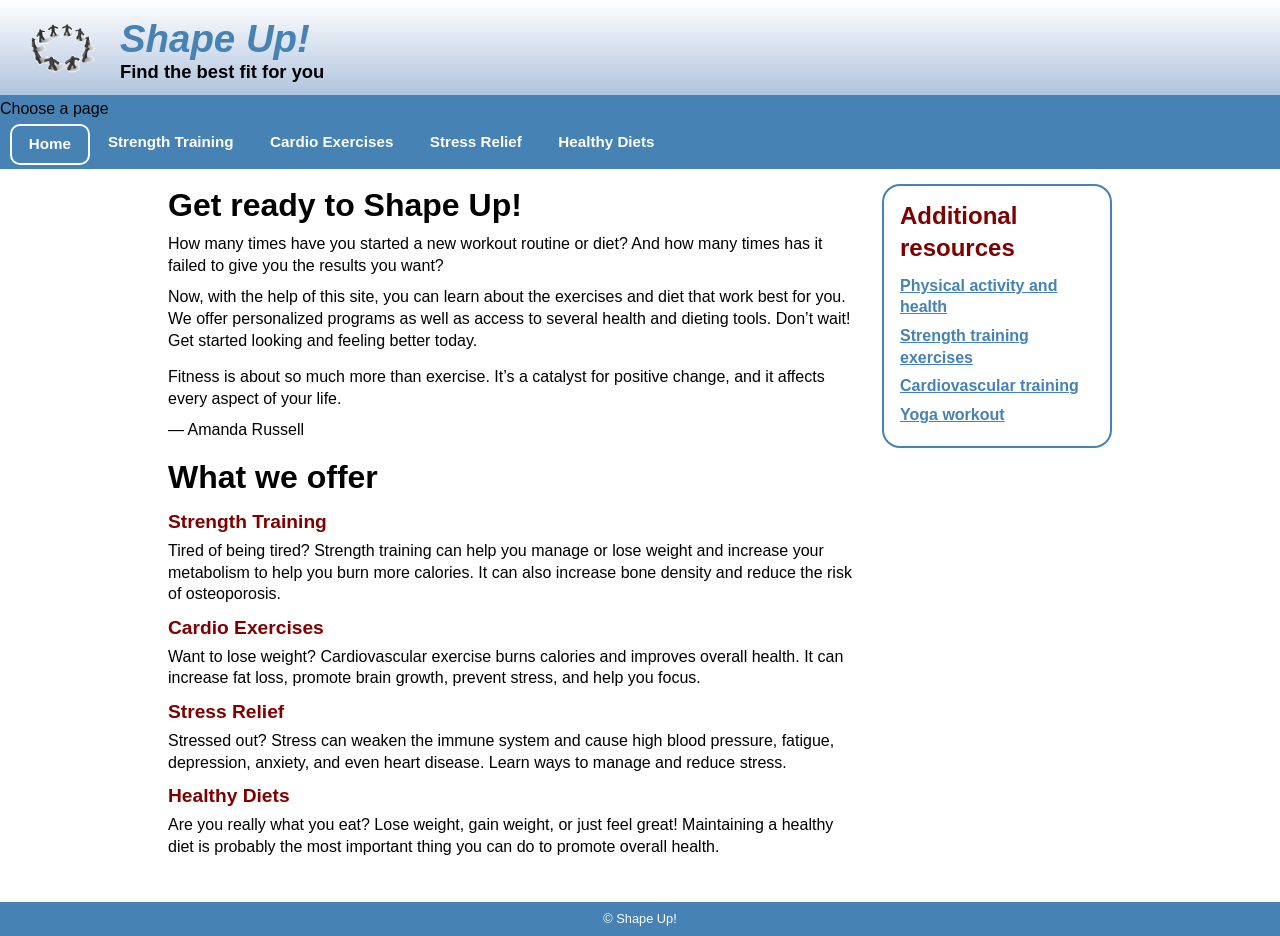
==== index.html @ e02c2ecc "Add files via upload" ====
<!DOCTYPE html>
<html lang="en">
<head>
  <meta charset="UTF-8">
  <meta name="viewport" content="width=device-width, initial-scale=1.0">
  <link rel="stylesheet" href="styles/main.css">
  <title>Shape Up!</title>
</head>


<body>
  <header>
    <img src="images/shape_up_logo.png" alt="Shape Up logo">
    <div class="header-text">
      <h1>Shape Up!</h1>
      <h2>Find the best fit for you</h2>
    </div>
  </header>


  <nav>
    <label for="mobile-nav" class="sr-only">Choose a page</label>
    <select id="mobile-nav" onchange="location = this.value;">
      <option value="index.html">Home</option>
      <option value="strength/strength.html">Strength Training</option>
      <option value="cardio/cardio.html">Cardio Exercises</option>
      <option value="stress/stress.html">Stress Relief</option>
      <option value="diet/diet.html">Healthy Diets</option>
    </select>


    <ul class="main-menu">
      <li><a href="index.html" class="current">Home</a></li>
      <li><a href="strength/strength.html">Strength Training</a></li>
      <li><a href="cardio/cardio.html">Cardio Exercises</a></li>
      <li><a href="stress/stress.html">Stress Relief</a></li>
      <li><a href="diet/diet.html">Healthy Diets</a></li>
    </ul>
  </nav>


  <main>
    <section>
      <h2>Get ready to Shape Up!</h2>


      <p>How many times have you started a new workout routine or diet? And how many times has it failed to give you the results you want?</p>


      <p>Now, with the help of this site, you can learn about the exercises and diet that work best for you. We offer personalized programs as well as access to several health and dieting tools. Don’t wait! Get started looking and feeling better today.</p>


      <blockquote>
        <p>Fitness is about so much more than exercise. It’s a catalyst for positive change, and it affects every aspect of your life.</p>
        <p>&mdash; Amanda Russell</p>
      </blockquote>


      <h2>What we offer</h2>


      <h3>Strength Training</h3>
      <p>Tired of being tired? Strength training can help you manage or lose weight and increase your metabolism to help you burn more calories. It can also increase bone density and reduce the risk of osteoporosis.</p>


      <h3>Cardio Exercises</h3>
      <p>Want to lose weight? Cardiovascular exercise burns calories and improves overall health. It can increase fat loss, promote brain growth, prevent stress, and help you focus.</p>


      <h3>Stress Relief</h3>
      <p>Stressed out? Stress can weaken the immune system and cause high blood pressure, fatigue, depression, anxiety, and even heart disease. Learn ways to manage and reduce stress.</p>


      <h3>Healthy Diets</h3>
      <p>Are you really what you eat? Lose weight, gain weight, or just feel great! Maintaining a healthy diet is probably the most important thing you can do to promote overall health.</p>
    </section>


    <aside>
      <h2>Additional resources</h2>
      <ul>
        <li><a href="https://www.cdc.gov/physicalactivity/index.html" target="_blank" rel="noopener noreferrer">Physical activity and health</a></li>
        <li><a href="https://www.cdc.gov/physicalactivity/basics/strength-training/index.htm" target="_blank" rel="noopener noreferrer">Strength training exercises</a></li>
        <li><a href="https://www.heart.org/en/healthy-living/fitness" target="_blank" rel="noopener noreferrer">Cardiovascular training</a></li>
        <li><a href="https://www.health.harvard.edu/staying-healthy/yoga-benefits-beyond-the-mat" target="_blank" rel="noopener noreferrer">Yoga workout</a></li>
      </ul>
    </aside>
  </main>


  <footer>
    <p>&copy; Shape Up!</p>
  </footer>
</body>
</html>
---- styles/main.css ----
* {
  margin: 0;
  padding: 0;
  box-sizing: border-box;
}

/* Load American Captain for the page title in the header */
@font-face {
  font-family: "American Captain";
  src: url("../fonts/American Captain.ttf") format("truetype");
}

body {
  width: 100%;
  margin: 0;
  border: none;
  background-color: white;
  font-family: Arial, Helvetica, sans-serif;
  font-size: 100%;
  line-height: 1.35;
}

a {
  font-weight: bold;
}

/* Header */
header {
  padding: 15px 20px 10px;
  border-bottom: 3px solid steelblue;
  background: linear-gradient(white, lightsteelblue);
  overflow: auto;
}

header img {
  float: left;
  width: 100%;
  max-width: 85px;
  min-width: 70px;
  height: auto;
  margin-right: 15px;
}

/* Use American Captain for the main site title */
header h1 {
  font-size: 2.4em;
  color: steelblue;
  font-style: italic;
  font-family: "American Captain", Arial, Helvetica, sans-serif;
  line-height: 1;
  margin-top: 5px;
}

header h2 {
  font-size: 1.15em;
  font-weight: bold;
  color: black;
  margin-top: 2px;
}

/* Navigation */
nav {
  background-color: steelblue;
  padding: 0;
}

#mobile-nav {
  display: none;
  width: 100%;
  padding: 0.5em;
  font-size: 1em;
}

.main-menu {
  list-style: none;
  display: flex;
  flex-wrap: wrap;
  margin: 0;
  padding: 0 10px;
}

.main-menu > li {
  position: relative;
}

.main-menu > li > a {
  display: block;
  padding: 0.8em 1.2em;
  color: white;
  text-decoration: none;
  font-size: 0.95em;
}

.main-menu > li > a:hover,
.main-menu > li > a:focus {
  background-color: #2f6f9f;
}

.main-menu > li > a.current {
  border: 2px solid white;
  border-radius: 10px;
  margin: 4px 0;
  padding: 0.55em 1.1em;
}

.submenu {
  display: none;
}

/* Main */
main {
  max-width: 980px;
  margin: 0 auto;
  padding: 15px 18px;
}

section {
  width: 100%;
}

section h2 {
  font-size: 2em;
  margin-bottom: 6px;
}

section h3 {
  margin-top: 10px;
  margin-bottom: 5px;
  color: maroon;
  font-size: 1.2em;
}

section p {
  margin-bottom: 10px;
  font-size: 1em;
}

section ul {
  margin: 5px 0 10px 25px;
}

section li {
  margin-bottom: 4px;
}

blockquote {
  margin: 15px 0;
}

/* Figure for "What is stress?" */
section figure {
  float: left;
  width: 200px;                 /* was 260px, narrower like the lab */
  margin: 0 15px 10px 0;
  border: 2px solid #c9b37e;
  background-color: #fff6dd;
}

section figure img {
  display: block;
  width: 100%;
  height: auto;
}

section figcaption {
  font-weight: bold;
  padding: 6px 8px;
  line-height: 1.2;
}

/* Aside */
aside {
  width: 100%;
  border: 2px solid steelblue;
  border-radius: 18px;
  padding: 14px 16px;
  margin-top: 20px;
  background-color: white;
}

aside h2,
aside h3,
aside h4 {
  color: maroon;
  margin-bottom: 10px;
}

aside ul {
  list-style-type: none;
  line-height: 1.35;
  padding-left: 0;
  margin-bottom: 0;
}

/* Make each icon+link sit on one line and icon small */
aside li {
  margin-bottom: 7px;
  display: flex;
  align-items: center;
  gap: 6px;
}

aside li img {
  width: 16px;
  height: 16px;
  flex-shrink: 0;
}

aside a:link,
aside a:visited {
  color: steelblue;
  text-decoration: underline;
}

aside a:hover,
aside a:focus {
  color: maroon;
}

/* Footer */
footer {
  background-color: steelblue;
  color: white;
  font-size: 0.8em;
  text-align: center;
  padding: 8px 20px;
  margin-top: 20px;
}

/* Large screen layout */
@media screen and (min-width: 768px) {
  main {
    display: flex;
    align-items: flex-start;
    gap: 24px;
  }

  section {
    flex: 1 1 0;
    min-width: 0;
  }

  aside {
    flex: 0 0 230px;
    margin-top: 0;
    margin-left: 0;
  }
}
/* Meal plan page */
.meal-plan h2 {
    font-size: 2em;
    margin-bottom: 4px;
}

.meal-plan p {
    font-size: 0.9em;
    line-height: 1.3;
    margin-bottom: 8px;
    max-width: 580px;
}

.required-note {
    margin-bottom: 10px;
}

.meal-fieldset,
.meal-buttons {
    border: 2px solid #d0d0d0;
    border-radius: 3px;
    padding: 8px 10px 10px;
    margin-bottom: 12px;
    background-color: #fff;
}

.meal-fieldset legend {
    color: maroon;
    font-weight: bold;
    font-size: 0.95em;
    padding: 0 4px;
}

.meal-fieldset label {
    display: block;
    font-size: 0.85em;
    margin-bottom: 3px;
    color: #333;
}

.meal-fieldset input[type="text"],
.meal-fieldset input[type="email"],
.meal-fieldset select {
    width: 100%;
    max-width: 430px;
    height: 28px;
    padding: 3px 6px;
    margin-bottom: 8px;
    border: 2px solid #d66;
    border-radius: 2px;
    font-size: 0.9em;
    background-color: #fff;
}

.meal-fieldset select {
    border: 1px solid #aaa;
    height: 26px;
}

.meal-fieldset textarea {
    width: 100%;
    max-width: 430px;
    height: 72px;
    border: 1px solid #aaa;
    border-radius: 2px;
    padding: 6px;
    font-size: 0.9em;
    resize: none;
}

.meal-fieldset p {
    margin-bottom: 6px;
    font-size: 0.85em;
}

.inline-options {
    margin-bottom: 10px;
    font-size: 0.85em;
}

.inline-options input[type="radio"],
.inline-options input[type="checkbox"] {
    margin-right: 3px;
    vertical-align: middle;
}

.inline-label {
    display: inline;
    margin-right: 10px;
    font-size: 0.85em;
}

.other-label {
    margin-top: 2px;
}

.meal-buttons {
    padding-top: 9px;
    padding-bottom: 9px;
}

.form-button {
    min-width: 78px;
    padding: 5px 14px;
    border: 1px solid #555;
    border-radius: 5px;
    color: white;
    font-weight: bold;
    font-size: 0.85em;
    cursor: pointer;
    margin-right: 10px;
    box-shadow: inset 0 1px 0 rgba(255,255,255,.35);
}

.submit-button {
    background-color: steelblue;
}

.reset-button {
    background-color: maroon;
}

.submit-button:hover,
.submit-button:focus {
    background-color: #2f6f9f;
}

.reset-button:hover,
.reset-button:focus {
    background-color: #800000;
}

/* Make the meal page spacing closer to the screenshot */
.meal-plan {
    flex: 1 1 0;
    min-width: 0;
}

.meal-plan form {
    max-width: 470px;
}

/* Responsive cleanup */
@media screen and (max-width: 767px) {
    .meal-fieldset input[type="text"],
    .meal-fieldset input[type="email"],
    .meal-fieldset select,
    .meal-fieldset textarea {
        max-width: 100%;
    }

    .meal-plan form {
        max-width: 100%;
    }

    .inline-label {
        margin-right: 8px;
    }
}
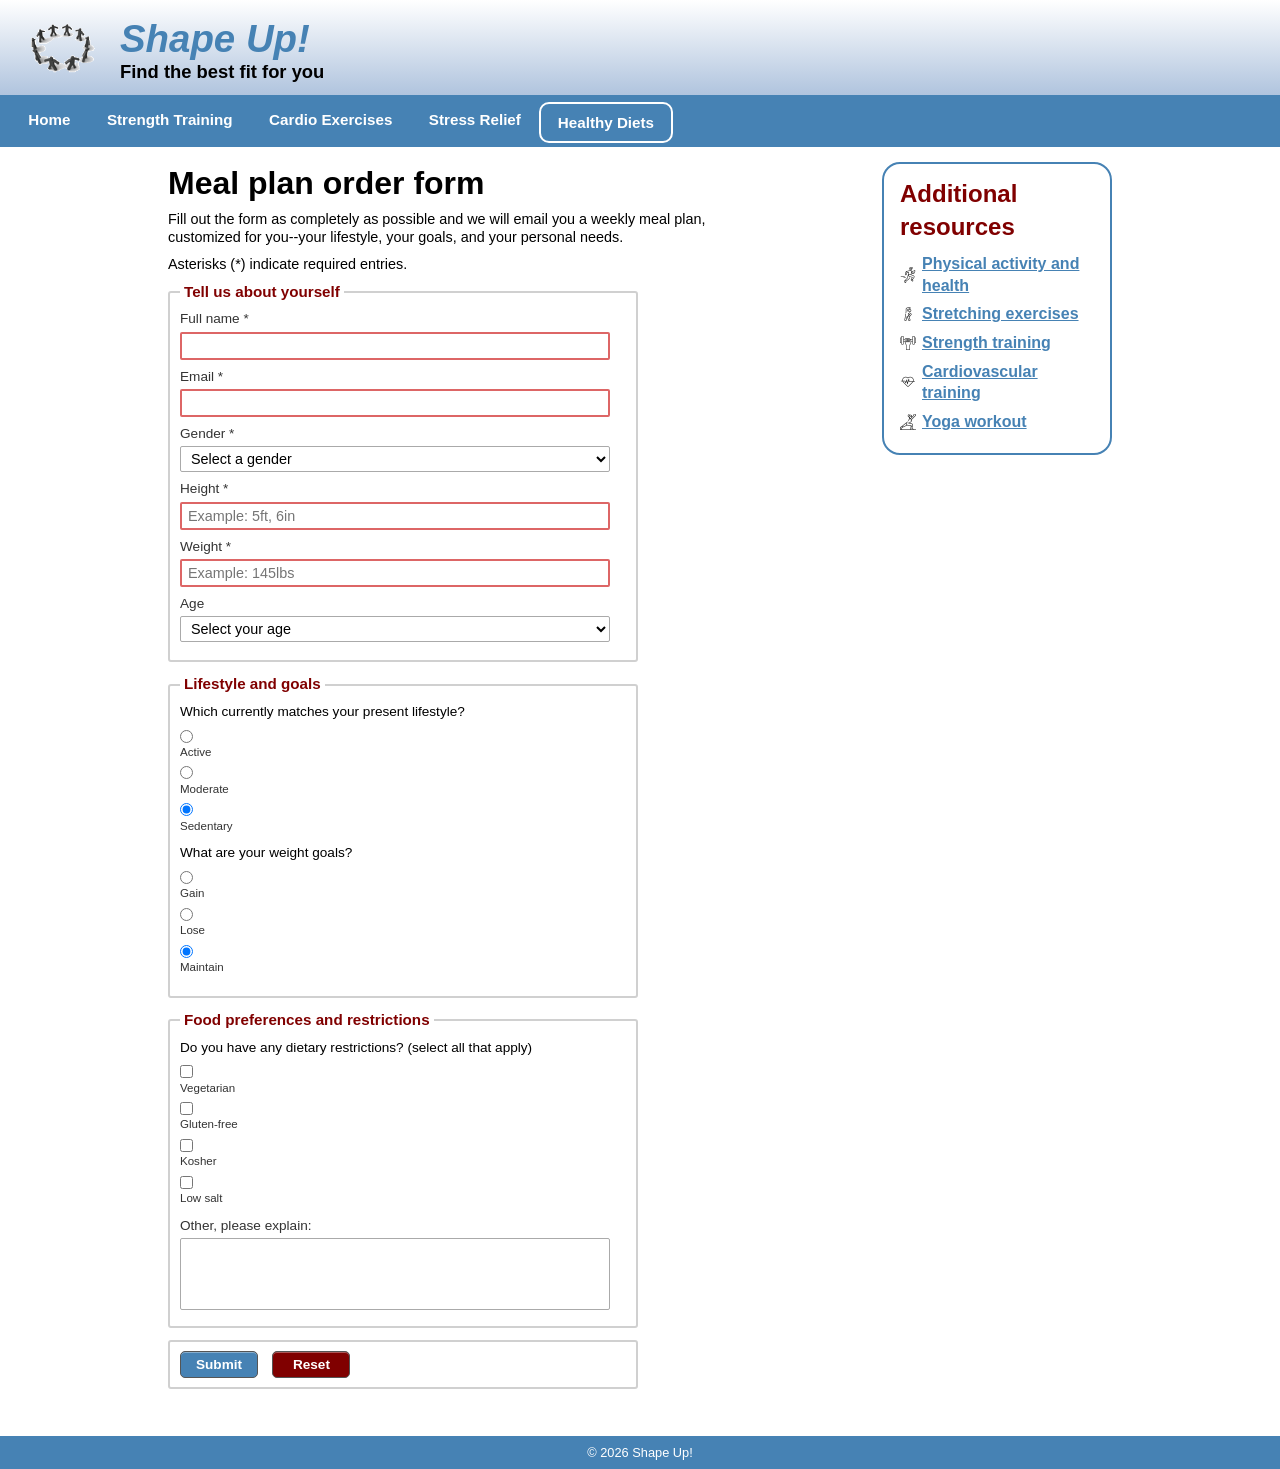
==== commit b63c5c41: "Rename meals.html to index.html" ====
--- a/index.html
+++ b/index.html
@@ -1,95 +1,164 @@
 <!DOCTYPE html>
 <html lang="en">
 <head>
-  <meta charset="UTF-8">
-  <meta name="viewport" content="width=device-width, initial-scale=1.0">
-  <link rel="stylesheet" href="styles/main.css">
-  <title>Shape Up!</title>
+    <meta charset="UTF-8">
+    <meta name="viewport" content="width=device-width, initial-scale=1.0">
+    <title>Shape Up! | Meal Plan</title>
+    <link rel="stylesheet" href="../styles/main.css">
 </head>
 
+<body>
+    <header>
+        <a href="../index.html">
+            <img src="../images/shape_up_logo.png" alt="Shape Up logo">
+        </a>
+        <h1>Shape Up!</h1>
+        <h2>Find the best fit for you</h2>
+    </header>
 
-<body>
-  <header>
-    <img src="images/shape_up_logo.png" alt="Shape Up logo">
-    <div class="header-text">
-      <h1>Shape Up!</h1>
-      <h2>Find the best fit for you</h2>
-    </div>
-  </header>
+    <nav>
+        <ul class="main-menu">
+            <li><a href="../index.html">Home</a></li>
+            <li><a href="../strength/training.html">Strength Training</a></li>
+            <li><a href="../cardio/index.html">Cardio Exercises</a></li>
+            <li><a href="../stress/index.html">Stress Relief</a></li>
+            <li><a href="index.html" class="current">Healthy Diets</a></li>
+        </ul>
+    </nav>
 
+    <main>
+        <section class="meal-plan">
+            <h2>Meal plan order form</h2>
 
-  <nav>
-    <label for="mobile-nav" class="sr-only">Choose a page</label>
-    <select id="mobile-nav" onchange="location = this.value;">
-      <option value="index.html">Home</option>
-      <option value="strength/strength.html">Strength Training</option>
-      <option value="cardio/cardio.html">Cardio Exercises</option>
-      <option value="stress/stress.html">Stress Relief</option>
-      <option value="diet/diet.html">Healthy Diets</option>
-    </select>
+            <p>
+                Fill out the form as completely as possible and we will email you a weekly meal plan,
+                customized for you--your lifestyle, your goals, and your personal needs.
+            </p>
 
+            <p class="required-note">Asterisks (*) indicate required entries.</p>
 
-    <ul class="main-menu">
-      <li><a href="index.html" class="current">Home</a></li>
-      <li><a href="strength/strength.html">Strength Training</a></li>
-      <li><a href="cardio/cardio.html">Cardio Exercises</a></li>
-      <li><a href="stress/stress.html">Stress Relief</a></li>
-      <li><a href="diet/diet.html">Healthy Diets</a></li>
-    </ul>
-  </nav>
+            <form action="#" method="post">
+                <fieldset class="meal-fieldset">
+                    <legend>Tell us about yourself</legend>
 
+                    <label for="full_name">Full name *</label>
+                    <input type="text" id="full_name" name="full_name" required>
 
-  <main>
-    <section>
-      <h2>Get ready to Shape Up!</h2>
+                    <label for="email">Email *</label>
+                    <input type="email" id="email" name="email" required>
 
+                    <label for="gender">Gender *</label>
+                    <select id="gender" name="gender" required>
+                        <option value="">Select a gender</option>
+                        <option>Male</option>
+                        <option>Female</option>
+                        <option>Non-Binary</option>
+                    </select>
 
-      <p>How many times have you started a new workout routine or diet? And how many times has it failed to give you the results you want?</p>
+                    <label for="height">Height *</label>
+                    <input type="text" id="height" name="height" placeholder="Example: 5ft, 6in" required>
 
+                    <label for="weight">Weight *</label>
+                    <input type="text" id="weight" name="weight" placeholder="Example: 145lbs" required>
 
-      <p>Now, with the help of this site, you can learn about the exercises and diet that work best for you. We offer personalized programs as well as access to several health and dieting tools. Don’t wait! Get started looking and feeling better today.</p>
+                    <label for="age">Age</label>
+                    <select id="age" name="age">
+                        <option value="">Select your age</option>
+                        <option>under 18</option>
+                        <option>18 - 34</option>
+                        <option>35 - 44</option>
+                        <option>50 - 69</option>
+                        <option>70+</option>
+                    </select>
+                </fieldset>
 
+                <fieldset class="meal-fieldset">
+                    <legend>Lifestyle and goals</legend>
 
-      <blockquote>
-        <p>Fitness is about so much more than exercise. It’s a catalyst for positive change, and it affects every aspect of your life.</p>
-        <p>&mdash; Amanda Russell</p>
-      </blockquote>
+                    <p>Which currently matches your present lifestyle?</p>
+                    <div class="inline-options">
+                        <input type="radio" id="active" name="lifestyle" value="active">
+                        <label for="active" class="inline-label">Active</label>
 
+                        <input type="radio" id="moderate" name="lifestyle" value="moderate">
+                        <label for="moderate" class="inline-label">Moderate</label>
 
-      <h2>What we offer</h2>
+                        <input type="radio" id="sedentary" name="lifestyle" value="sedentary" checked>
+                        <label for="sedentary" class="inline-label">Sedentary</label>
+                    </div>
 
+                    <p>What are your weight goals?</p>
+                    <div class="inline-options">
+                        <input type="radio" id="gain" name="goal" value="gain">
+                        <label for="gain" class="inline-label">Gain</label>
 
-      <h3>Strength Training</h3>
-      <p>Tired of being tired? Strength training can help you manage or lose weight and increase your metabolism to help you burn more calories. It can also increase bone density and reduce the risk of osteoporosis.</p>
+                        <input type="radio" id="lose" name="goal" value="lose">
+                        <label for="lose" class="inline-label">Lose</label>
 
+                        <input type="radio" id="maintain" name="goal" value="maintain" checked>
+                        <label for="maintain" class="inline-label">Maintain</label>
+                    </div>
+                </fieldset>
 
-      <h3>Cardio Exercises</h3>
-      <p>Want to lose weight? Cardiovascular exercise burns calories and improves overall health. It can increase fat loss, promote brain growth, prevent stress, and help you focus.</p>
+                <fieldset class="meal-fieldset">
+                    <legend>Food preferences and restrictions</legend>
 
+                    <p>Do you have any dietary restrictions? (select all that apply)</p>
 
-      <h3>Stress Relief</h3>
-      <p>Stressed out? Stress can weaken the immune system and cause high blood pressure, fatigue, depression, anxiety, and even heart disease. Learn ways to manage and reduce stress.</p>
+                    <div class="inline-options checkbox-line">
+                        <input type="checkbox" id="vegetarian" name="restrictions[]" value="vegetarian">
+                        <label for="vegetarian" class="inline-label">Vegetarian</label>
 
+                        <input type="checkbox" id="gluten_free" name="restrictions[]" value="gluten-free">
+                        <label for="gluten_free" class="inline-label">Gluten-free</label>
 
-      <h3>Healthy Diets</h3>
-      <p>Are you really what you eat? Lose weight, gain weight, or just feel great! Maintaining a healthy diet is probably the most important thing you can do to promote overall health.</p>
-    </section>
+                        <input type="checkbox" id="kosher" name="restrictions[]" value="kosher">
+                        <label for="kosher" class="inline-label">Kosher</label>
 
+                        <input type="checkbox" id="low_salt" name="restrictions[]" value="low-salt">
+                        <label for="low_salt" class="inline-label">Low salt</label>
+                    </div>
 
-    <aside>
-      <h2>Additional resources</h2>
-      <ul>
-        <li><a href="https://www.cdc.gov/physicalactivity/index.html" target="_blank" rel="noopener noreferrer">Physical activity and health</a></li>
-        <li><a href="https://www.cdc.gov/physicalactivity/basics/strength-training/index.htm" target="_blank" rel="noopener noreferrer">Strength training exercises</a></li>
-        <li><a href="https://www.heart.org/en/healthy-living/fitness" target="_blank" rel="noopener noreferrer">Cardiovascular training</a></li>
-        <li><a href="https://www.health.harvard.edu/staying-healthy/yoga-benefits-beyond-the-mat" target="_blank" rel="noopener noreferrer">Yoga workout</a></li>
-      </ul>
-    </aside>
-  </main>
+                    <label for="other" class="other-label">Other, please explain:</label>
+                    <textarea id="other" name="other"></textarea>
+                </fieldset>
 
+                <fieldset class="meal-buttons">
+                    <input type="submit" value="Submit" class="form-button submit-button">
+                    <input type="reset" value="Reset" class="form-button reset-button">
+                </fieldset>
+            </form>
+        </section>
 
-  <footer>
-    <p>&copy; Shape Up!</p>
-  </footer>
+        <aside>
+            <h2>Additional resources</h2>
+            <ul>
+                <li>
+                    <img src="../images/run-icon.png" alt="">
+                    <a href="#">Physical activity and health</a>
+                </li>
+                <li>
+                    <img src="../images/stretch-icon.png" alt="">
+                    <a href="#">Stretching exercises</a>
+                </li>
+                <li>
+                    <img src="../images/strength-icon.png" alt="">
+                    <a href="#">Strength training</a>
+                </li>
+                <li>
+                    <img src="../images/cardio-icon.png" alt="">
+                    <a href="#">Cardiovascular training</a>
+                </li>
+                <li>
+                    <img src="../images/yoga-icon.png" alt="">
+                    <a href="#">Yoga workout</a>
+                </li>
+            </ul>
+        </aside>
+    </main>
+
+    <footer>
+        <p>&copy; 2026 Shape Up!</p>
+    </footer>
 </body>
-</html>+</html>
